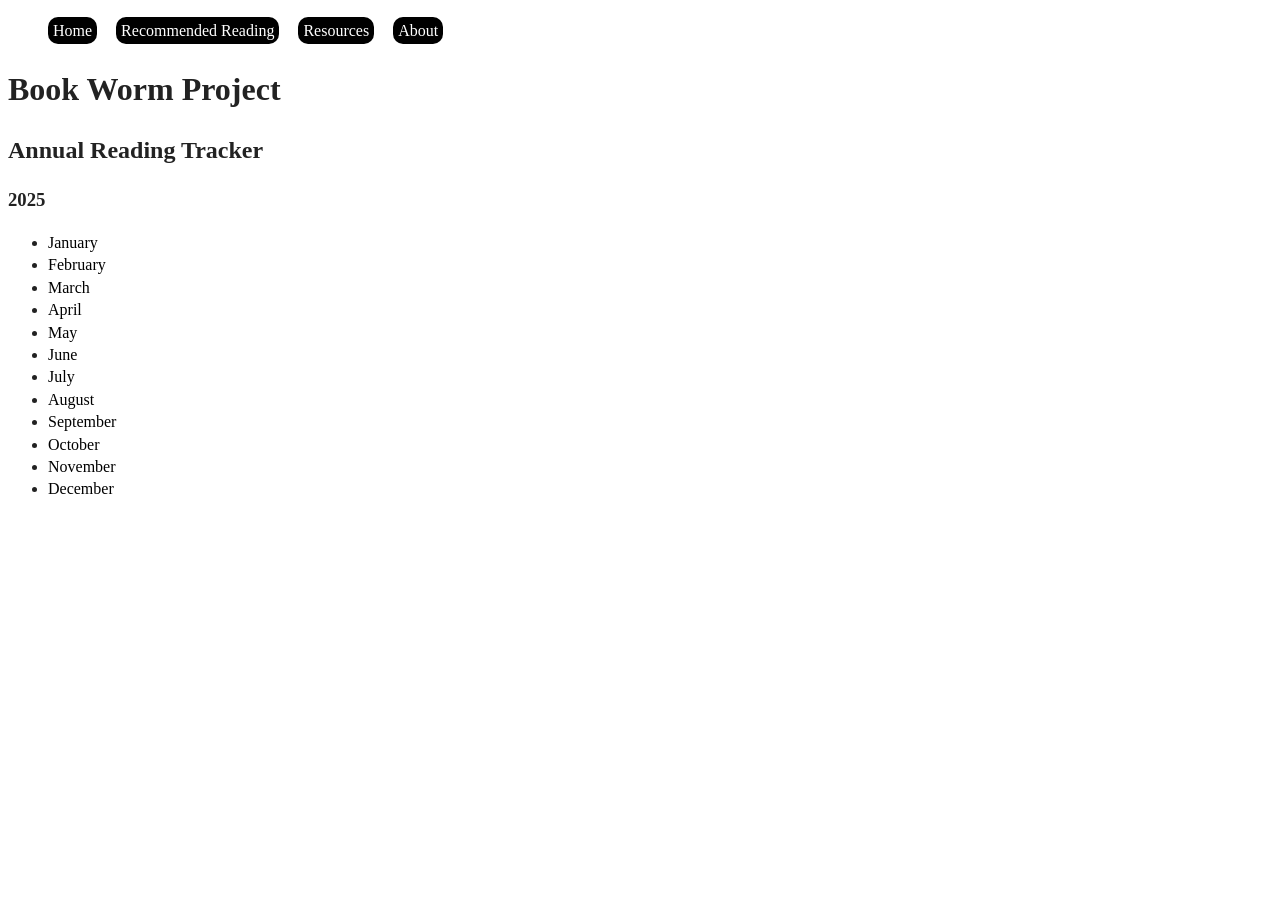
==== index.html @ eff81c0f "Initial commit" ====
<!doctype html>
<html class="no-js" lang="">

<head>
  <meta charset="utf-8">
  <meta name="viewport" content="width=device-width, initial-scale=1">
  <title></title>
  <link rel="stylesheet" href="css/style.css">
  <link rel="stylesheet" href="css/breadcrumb.css">
  <link rel="stylesheet" href="css/navbar.css">
  <link rel="stylesheet" href="css/months.css">

  <meta name="description" content="">

  <meta property="og:title" content="">
  <meta property="og:type" content="">
  <meta property="og:url" content="">
  <meta property="og:image" content="">
  <meta property="og:image:alt" content="">

  <link rel="icon" href="/favicon.ico" sizes="any">
  <link rel="icon" href="/icon.svg" type="image/svg+xml">
  <link rel="apple-touch-icon" href="icon.png">

  <link rel="manifest" href="site.webmanifest">
  <meta name="theme-color" content="#fafafa">
</head>

<body>

  <!-- Add your site or application content here -->
  <ul class="navbar">
    <a href="#">Home</a>
    <a href="RecReading.html">Recommended Reading</a>
    <a href="Resources.html">Resources</a>
    <a href="About.html">About</a>
  </ul>
  <h1>Book Worm Project</h1>
  <h2>Annual Reading Tracker</h2>
  <h3>2025</h3>
  <ul class="months">
    <li class="months"><a href="2025Months/January.html">January</a></li>
    <li class="months"><a href="2025Months/February.html">February</a></li>
    <li class="months"><a href="2025Months/March.html">March</a></li>
    <li class="months"><a href="2025Months/April.html">April</a></li>
    <li class="months"><a href="2025Months/May.html">May</a></li>
    <li><a href="2025Months/June.html">June</a></li>
    <li><a href="2025Months/July.html">July</a></li>
    <li><a href="2025Months/August.html">August</a></li>
    <li><a href="2025Months/September.html">September</a></li>
    <li><a href="2025Months/October.html">October</a></li>
    <li><a href="2025Months/November.html">November</a></li>
    <li><a href="2025Months/December.html">December</a></li>
  </ul>
  <script src="js/app.js"></script>

</body>

</html>
---- css/style.css ----
/*! HTML5 Boilerplate v9.0.1 | MIT License | https://html5boilerplate.com/ */

/* main.css 3.0.0 | MIT License | https://github.com/h5bp/main.css#readme */
/*
 * What follows is the result of much research on cross-browser styling.
 * Credit left inline and big thanks to Nicolas Gallagher, Jonathan Neal,
 * Kroc Camen, and the H5BP dev community and team.
 */

/* ==========================================================================
   Base styles: opinionated defaults
   ========================================================================== */

html {
  color: #222;
  font-size: 1em;
  line-height: 1.4;
}

/*
 * Remove text-shadow in selection highlight:
 * https://twitter.com/miketaylr/status/12228805301
 *
 * Customize the background color to match your design.
 */

::-moz-selection {
  background: #b3d4fc;
  text-shadow: none;
}

::selection {
  background: #b3d4fc;
  text-shadow: none;
}

/*
 * A better looking default horizontal rule
 */

hr {
  display: block;
  height: 1px;
  border: 0;
  border-top: 1px solid #ccc;
  margin: 1em 0;
  padding: 0;
}

/*
 * Remove the gap between audio, canvas, iframes,
 * images, videos and the bottom of their containers:
 * https://github.com/h5bp/html5-boilerplate/issues/440
 */

audio,
canvas,
iframe,
img,
svg,
video {
  vertical-align: middle;
}

/*
 * Remove default fieldset styles.
 */

fieldset {
  border: 0;
  margin: 0;
  padding: 0;
}

/*
 * Allow only vertical resizing of textareas.
 */

textarea {
  resize: vertical;
}

/* ==========================================================================
   Author's custom styles
   ========================================================================== */

/* ==========================================================================
   Helper classes
   ========================================================================== */

/*
 * Hide visually and from screen readers
 */

.hidden,
[hidden] {
  display: none !important;
}

/*
 * Hide only visually, but have it available for screen readers:
 * https://snook.ca/archives/html_and_css/hiding-content-for-accessibility
 *
 * 1. For long content, line feeds are not interpreted as spaces and small width
 *    causes content to wrap 1 word per line:
 *    https://medium.com/@jessebeach/beware-smushed-off-screen-accessible-text-5952a4c2cbfe
 */

.visually-hidden {
  border: 0;
  clip: rect(0, 0, 0, 0);
  height: 1px;
  margin: -1px;
  overflow: hidden;
  padding: 0;
  position: absolute;
  white-space: nowrap;
  width: 1px;
  /* 1 */
}

/*
 * Extends the .visually-hidden class to allow the element
 * to be focusable when navigated to via the keyboard:
 * https://www.drupal.org/node/897638
 */

.visually-hidden.focusable:active,
.visually-hidden.focusable:focus {
  clip: auto;
  height: auto;
  margin: 0;
  overflow: visible;
  position: static;
  white-space: inherit;
  width: auto;
}

/*
 * Hide visually and from screen readers, but maintain layout
 */

.invisible {
  visibility: hidden;
}

/*
 * Clearfix: contain floats
 *
 * The use of `table` rather than `block` is only necessary if using
 * `::before` to contain the top-margins of child elements.
 */

.clearfix::before,
.clearfix::after {
  content: "";
  display: table;
}

.clearfix::after {
  clear: both;
}

/* ==========================================================================
   EXAMPLE Media Queries for Responsive Design.
   These examples override the primary ('mobile first') styles.
   Modify as content requires.
   ========================================================================== */

@media only screen and (min-width: 35em) {
  /* Style adjustments for viewports that meet the condition */
}

@media print,
  (-webkit-min-device-pixel-ratio: 1.25),
  (min-resolution: 1.25dppx),
  (min-resolution: 120dpi) {
  /* Style adjustments for high resolution devices */
}

/* ==========================================================================
   Print styles.
   Inlined to avoid the additional HTTP request:
   https://www.phpied.com/delay-loading-your-print-css/
   ========================================================================== */

@media print {
  *,
  *::before,
  *::after {
    background: #fff !important;
    color: #000 !important;
    /* Black prints faster */
    box-shadow: none !important;
    text-shadow: none !important;
  }

  a,
  a:visited {
    text-decoration: underline;
  }

  a[href]::after {
    content: " (" attr(href) ")";
  }

  abbr[title]::after {
    content: " (" attr(title) ")";
  }

  /*
   * Don't show links that are fragment identifiers,
   * or use the `javascript:` pseudo protocol
   */
  a[href^="#"]::after,
  a[href^="javascript:"]::after {
    content: "";
  }

  pre {
    white-space: pre-wrap !important;
  }

  pre,
  blockquote {
    border: 1px solid #999;
    page-break-inside: avoid;
  }

  tr,
  img {
    page-break-inside: avoid;
  }

  p,
  h2,
  h3 {
    orphans: 3;
    widows: 3;
  }

  h2,
  h3 {
    page-break-after: avoid;
  }
}
---- css/breadcrumb.css ----
.breadcrumb {
  text-align: left;
}
.breadcrumb a {
  display: inline;
}

.breadcrumb li+li::before {
  color: gray;
  content: ">";
}
.breadcrumb a {
  display: inline;
}
---- css/navbar.css ----
.navbar a {
  display: inline;
  color: white;
  background: black;
  text-decoration: none;
  position: relative;
  height: 30px;
  line-height: 30px;
  text-align: center;
  margin-right: 15px;
  padding: 5px;
  border-radius: 10px;
}

.navbar a:hover {
  color: orange;
}
---- css/months.css ----
.months a {
  color: black;
  text-decoration: none;
}
.months a:visited {
  color: grey;
}

.months a:hover {
  color: orange;
}

.months ul {
  list-style-type: "📖 ";
}
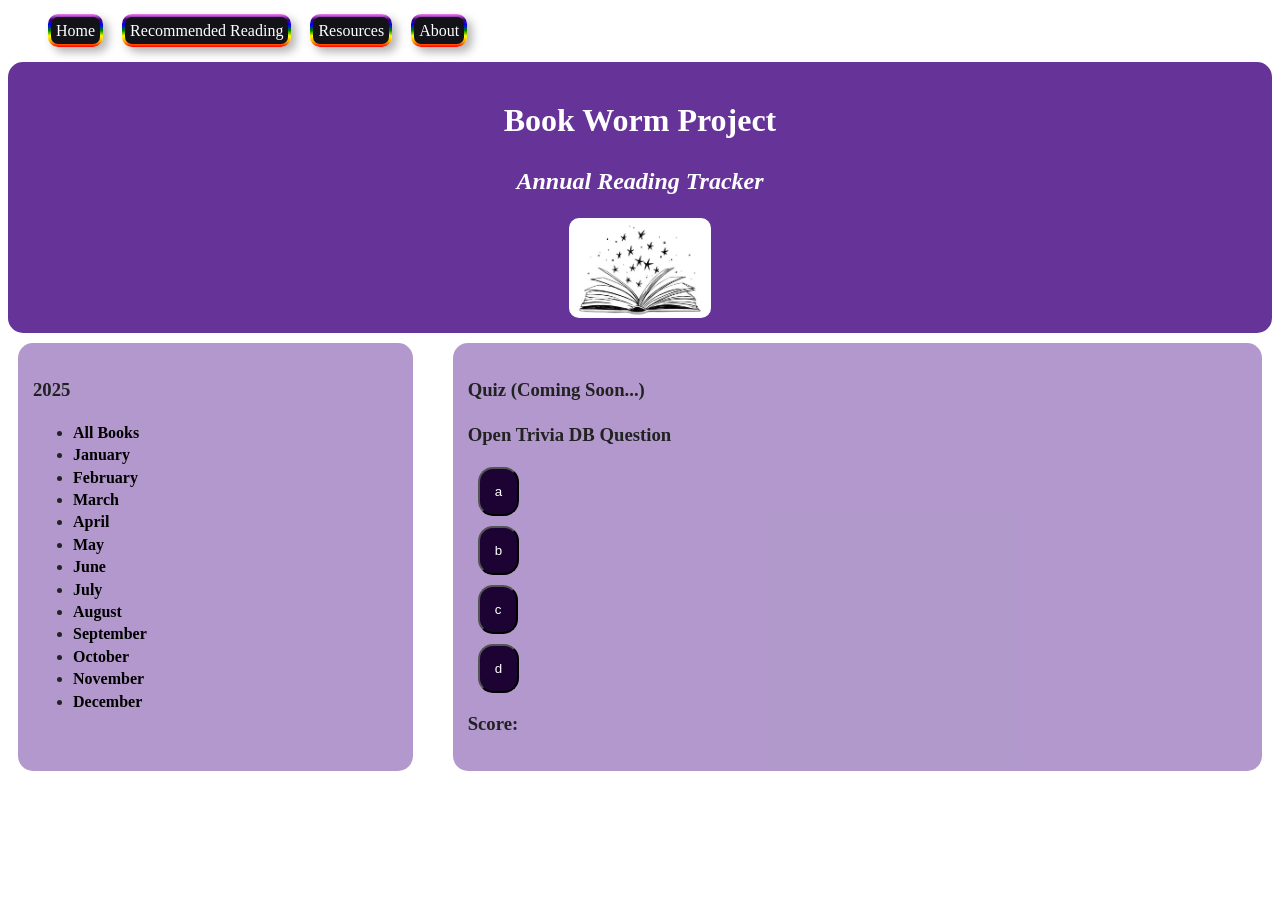
==== commit 20432437: "Updates image paths" ====
--- a/index.html
+++ b/index.html
@@ -6,10 +6,11 @@
   <meta name="viewport" content="width=device-width, initial-scale=1">
   <title></title>
   <link rel="stylesheet" href="css/style.css">
+  <link rel="stylesheet" href="css/general.css">
   <link rel="stylesheet" href="css/breadcrumb.css">
   <link rel="stylesheet" href="css/navbar.css">
-  <link rel="stylesheet" href="css/months.css">
-
+  <link rel="stylesheet" href="css/linklist.css">
+  <link href="https://fonts.googleapis.com/css2?family=Libertinus+Keyboard&display=swap" rel="stylesheet">
   <meta name="description" content="">
 
   <meta property="og:title" content="">
@@ -35,24 +36,48 @@
     <a href="Resources.html">Resources</a>
     <a href="About.html">About</a>
   </ul>
-  <h1>Book Worm Project</h1>
-  <h2>Annual Reading Tracker</h2>
-  <h3>2025</h3>
-  <ul class="months">
-    <li class="months"><a href="2025Months/January.html">January</a></li>
-    <li class="months"><a href="2025Months/February.html">February</a></li>
-    <li class="months"><a href="2025Months/March.html">March</a></li>
-    <li class="months"><a href="2025Months/April.html">April</a></li>
-    <li class="months"><a href="2025Months/May.html">May</a></li>
-    <li><a href="2025Months/June.html">June</a></li>
-    <li><a href="2025Months/July.html">July</a></li>
-    <li><a href="2025Months/August.html">August</a></li>
-    <li><a href="2025Months/September.html">September</a></li>
-    <li><a href="2025Months/October.html">October</a></li>
-    <li><a href="2025Months/November.html">November</a></li>
-    <li><a href="2025Months/December.html">December</a></li>
-  </ul>
+  <div class="hero">
+    <h1 class="title">Book Worm Project</h1>
+    <h2 class="subtitle">Annual Reading Tracker</h2>
+    <img class="icon" src="img/open_book_stars.png" alt="open book">
+  </div>
+  <div class="grid-container">
+  <div class="months">
+  <div class="2025">
+    <h3>2025</h3>
+    <ul class="linklist">
+      <li class="linklist"><a href="2025Months/2025Books.html">All Books</a></li>
+      <li class="linklist"><a href="2025Months/January.html">January</a></li>
+      <li class="linklist"><a href="2025Months/February.html">February</a></li>
+      <li class="linklist"><a href="2025Months/March.html">March</a></li>
+      <li class="linklist"><a href="2025Months/April.html">April</a></li>
+      <li class="linklist"><a href="2025Months/May.html">May</a></li>
+      <li><a href="2025Months/June.html">June</a></li>
+      <li><a href="2025Months/July.html">July</a></li>
+      <li><a href="2025Months/August.html">August</a></li>
+      <li><a href="2025Months/September.html">September</a></li>
+      <li><a href="2025Months/October.html">October</a></li>
+      <li><a href="2025Months/November.html">November</a></li>
+      <li><a href="2025Months/December.html">December</a></li>
+    </ul>
+  </div>
+
+</div>
+    <div class="quiz">
+      <h3>Quiz (Coming Soon...)</h3>
+      <div class="quiz-form">
+        <h3>Open Trivia DB Question</h3>
+        <button class="button" id="a" value="a">a</button>
+        <button class="button" id="b" value="b">b</button>
+        <button class="button" id="c" value="c">c</button>
+        <button class="button" id="d" value="d">d</button>
+      </div>
+      <h3 class="score">Score: </h3>
+    </div>
+
+</div>
   <script src="js/app.js"></script>
+  <script></script>
 
 </body>
 
--- a/css/general.css
+++ b/css/general.css
@@ -0,0 +1,97 @@
+/*@keyframes color-change {*/
+/*  from {background-color: darkorange;}*/
+/*  to {background-color: rebeccapurple;}*/
+/*}*/
+
+/*@keyframes slide-in {*/
+/*  from {*/
+/*    translate: 150vw 0;*/
+/*    scale: 200% 1;*/
+/*  }*/
+
+/*  to {*/
+/*    translate: 0 0;*/
+/*    scale: 100% 1;*/
+/*  }*/
+/*}*/
+
+.subtitle {
+  font-style: italic;
+  /*animation-duration: 3s;*/
+  /*animation-name: slide-in;*/
+}
+
+.hero {
+  color: white;
+  background-color: rebeccapurple;
+  padding: 15px;
+  text-align: center;
+  align-content: center;
+  border-radius: 15px;
+  /*animation-name: color-change;*/
+  /*animation-duration: 10s;*/
+  /*animation-iteration-count: infinite;*/
+  /*animation-direction: alternate-reverse;*/
+}
+
+.subsection {
+  background-color: rgba(102,51,153,0.5);
+  border-radius: 15px;
+  padding: 15px;
+  margin-top: 15px;
+  margin-bottom: 15px;
+}
+
+.icon {
+  max-height: 100px;
+  border-radius: 10px;
+}
+
+.tech-stack {
+  background-color: rgba(102,51,153,0.25);
+  border-radius: 15px;
+  padding: 15px;
+}
+
+.tech-stack-header {
+  text-align: center;
+}
+
+.subsection-header {
+  background-color: white;
+  color: black;
+  border-radius: 15px;
+  padding: 15px;
+  /*border-color: black;*/
+  /*border-style: solid;*/
+  /*border-width: 2px;*/
+}
+
+.months, .quiz {
+    padding: 15px;
+    background-color: rgba(102,51,153,0.5);
+    border-radius: 15px;
+    margin: 10px;
+}
+
+.grid-container {
+  display: grid;
+  grid-template-columns: 1fr 2fr;
+  gap: 20px;
+}
+.button {
+  border-radius:15px;
+  color: white;
+  background: rgba(28,3,51);
+  display: block;
+  text-align: center;
+  padding: 15px;
+  transition: transform 0.3s ease;
+  margin: 10px;
+}
+
+.button:hover {
+  transform: scale(1.1);
+}
+
+
--- a/css/navbar.css
+++ b/css/navbar.css
@@ -1,7 +1,13 @@
+@keyframes pulse {
+  0% { transform: scale(1); }
+  50% { transform: scale(1.1); }
+  100% { transform: scale(1); }
+}
+
 .navbar a {
   display: inline;
   color: white;
-  background: black;
+  background: rgba(28,3,51);
   text-decoration: none;
   position: relative;
   height: 30px;
@@ -10,8 +16,28 @@
   margin-right: 15px;
   padding: 5px;
   border-radius: 10px;
+  box-shadow: 5px 5px 10px rgba(0, 0, 0, 0.3);
+  border: 3px solid #0000;
+  background: linear-gradient(#131219, #131219) padding-box, linear-gradient(
+    var(--angle),
+    red, orange, yellow, green, blue, indigo, violet
+  ) border-box;
+  animation: 8s rotate linear infinite;
+}
+
+@keyframes rotate {
+  to {
+    --angle: 360deg;
+  }
+}
+
+@property --angle {
+  syntax: "<angle>";
+  initial-value: 0deg;
+  inherits: false;
 }
 
 .navbar a:hover {
-  color: orange;
+  box-shadow: 7px 7px 15px rgba(0, 0, 0, 0.4);
+  animation: pulse 0.5s infinite alternate;
 }
--- a/css/linklist.css
+++ b/css/linklist.css
@@ -0,0 +1,18 @@
+.linklist a {
+  color: black;
+  text-decoration: none;
+  font-weight: bold;
+}
+.linklist a:visited {
+  color: rgb(59,59,59);
+}
+
+.linklist a:hover {
+  color: lightgrey;
+}
+
+.linklist ul {
+  list-style-type: "📖 ";
+}
+
+
